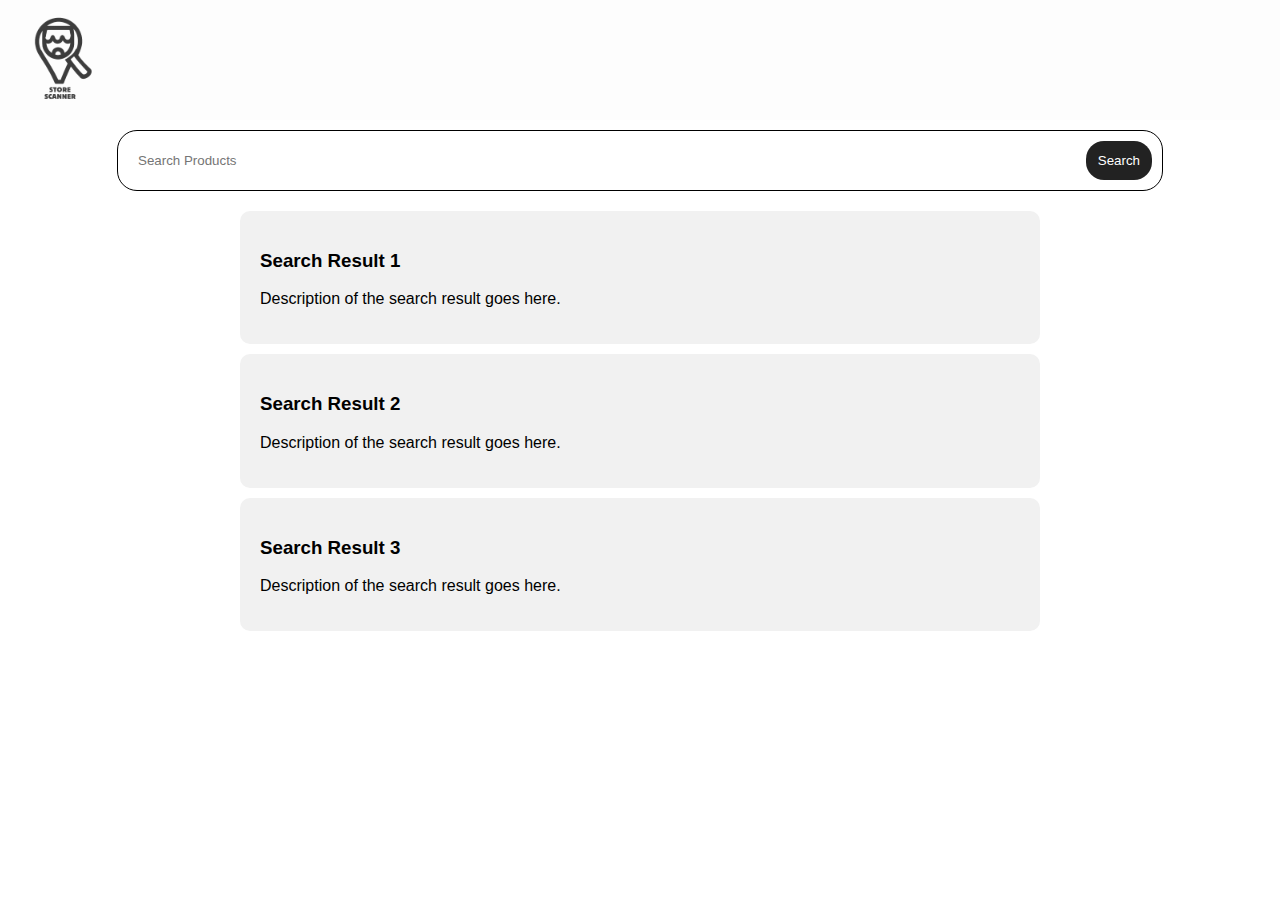
==== src/main/resources/templates/main.html @ 27c57f30 "- added return back button (not final)" ====
<!DOCTYPE html>
<html>
<head>
    <title>Touchit!</title>
    <link rel="stylesheet" type="text/css" href="../static/main.css">
    <link rel="stylesheet" type="text/css" th:href="@{/main.css}">
    <script>
        function showDescription(resultId) {
            var results = document.getElementsByClassName("result");
            for (var i = 0; i < results.length; i++) {
                var result = results[i];
                if (result.id !== resultId) {
                    result.style.display = "none";
                }
            }

            var description = document.getElementById(resultId + "-description");
            description.style.display = "block";

            var returnButton = document.getElementById("return-button");
            returnButton.style.display = "block";

            var clickedResult = document.getElementById(resultId);
            clickedResult.classList.add("enlarge");
        }

        function returnToResults(resultId) {
            var results = document.getElementsByClassName("result");
            for (var i = 0; i < results.length; i++) {
                results[i].style.display = "block";
            }

            var descriptions = document.getElementsByClassName("description");
            for (var i = 0; i < descriptions.length; i++) {
                descriptions[i].style.display = "none";
            }

            var returnButton = document.getElementById("return-button");
            returnButton.style.display = "none";

            var enlargedResult = document.getElementsByClassName("enlarge");
            if (enlargedResult.length > 0) {
                enlargedResult[0].classList.remove("enlarge");
            }
        }
    </script>
</head>
<body>
<div class="header">
    <div class="logo">
        <img th:src="@{/img/logo.png}" src="../static/img/logo.png" alt="Company Logo">
    </div>
</div>

<div class="search-bar">
    <input type="text" placeholder="Search Products">
    <button type="submit">Search</button>
</div>

<div class="search-results">
    <div id="return-button" class="return-button" onclick="returnToResults('result1')" style="display: none;">
        <button class="return-button">Go Back</button>
    </div>
    <div class="result" id="result1" onclick="showDescription('result1')">
        <h3>Search Result 1</h3>
        <p>Description of the search result goes here.</p>
        <p id="result1-description" class="description" style="display: none;">Description of the product goes here.</p>
    </div>
    <div class="result" id="result2" onclick="showDescription('result2')">
        <h3>Search Result 2</h3>
        <p>Description of the search result goes here.</p>
        <p id="result2-description" class="description" style="display: none;">Description of the product goes here.</p>

    </div>
    <div class="result" id="result3" onclick="showDescription('result3')">
        <h3>Search Result 3</h3>
        <p>Description of the search result goes here.</p>
        <p id="result3-description" class="description" style="display: none;">Description of the product goes here.</p>
    </div>
</div>
</body>
</html>
---- src/main/resources/static/main.css ----
/* CSS */

body {
    margin: 0;
    padding: 0;
    font-family: Arial, sans-serif;
    background-color: #ffffff;
    color: #000000;
}

.header {
    background-color: #fdfdfd;
    padding: 10px;
    display: flex;
    justify-content: space-between;
    align-items: center;
}

.logo {
    display: flex;
    align-items: center;
}

.logo img {
    height: 100px;
    margin-right: 10px;
    filter: grayscale(100%);
}

.search-bar {
    max-width: 80%;
    margin: 10px auto;
    padding: 10px;
    border: 1px solid #000000;
    display: flex;
    align-items: center;
    background-color: #ffffff;
    transition: all 0.3s ease;
    border-radius: 20px;
}

.search-bar input[type="text"] {
    flex-grow: 1;
    border: none;
    padding: 10px;
    margin-right: 4px;
    background-color: transparent;
    color: #000000;
}

.search-bar button {
    background-color: #222222;
    color: #ffffff;
    border: none;
    padding: 12px 12px;
    cursor: pointer;
    border-radius: 18px;
}

.search-bar:focus-within {
    box-shadow: 0 0 5px rgba(0, 0, 0, 0.3);
}

.search-bar:hover {
    background-color: #222222;
    color: #ffffff;
}

.search-bar:hover input[type="text"] {
    color: #ffffff;
}

.search-results {
    max-width: 800px;
    margin: 20px auto;
}

.result {
    background-color: #f1f1f1;
    padding: 20px;
    margin-bottom: 10px;
    border-radius: 10px;
    cursor: pointer;
    transition: transform 0.3s ease, box-shadow 0.3s ease;
}

.result:hover {
    transform: scale(1.05);
    box-shadow: 0 0 10px rgba(0, 0, 0, 0.3);
}

.result.enlarge {
    transform: scale(1.1);
}
.search-results {
    position: relative;
}

.return-button {
    position: relative;
    top: -7px;
    left: 0;
    width: 50%;
    display: flex;
    justify-content: center;
}

.return-button button {
    background-color: #222222;
    color: #ffffff;
    border: none;
    padding: 12px 12px;
    cursor: pointer;
    border-radius: 18px;
    transition: transform 0.3s ease;
}

.return-button button:hover {
    transform: scale(1.1);
}
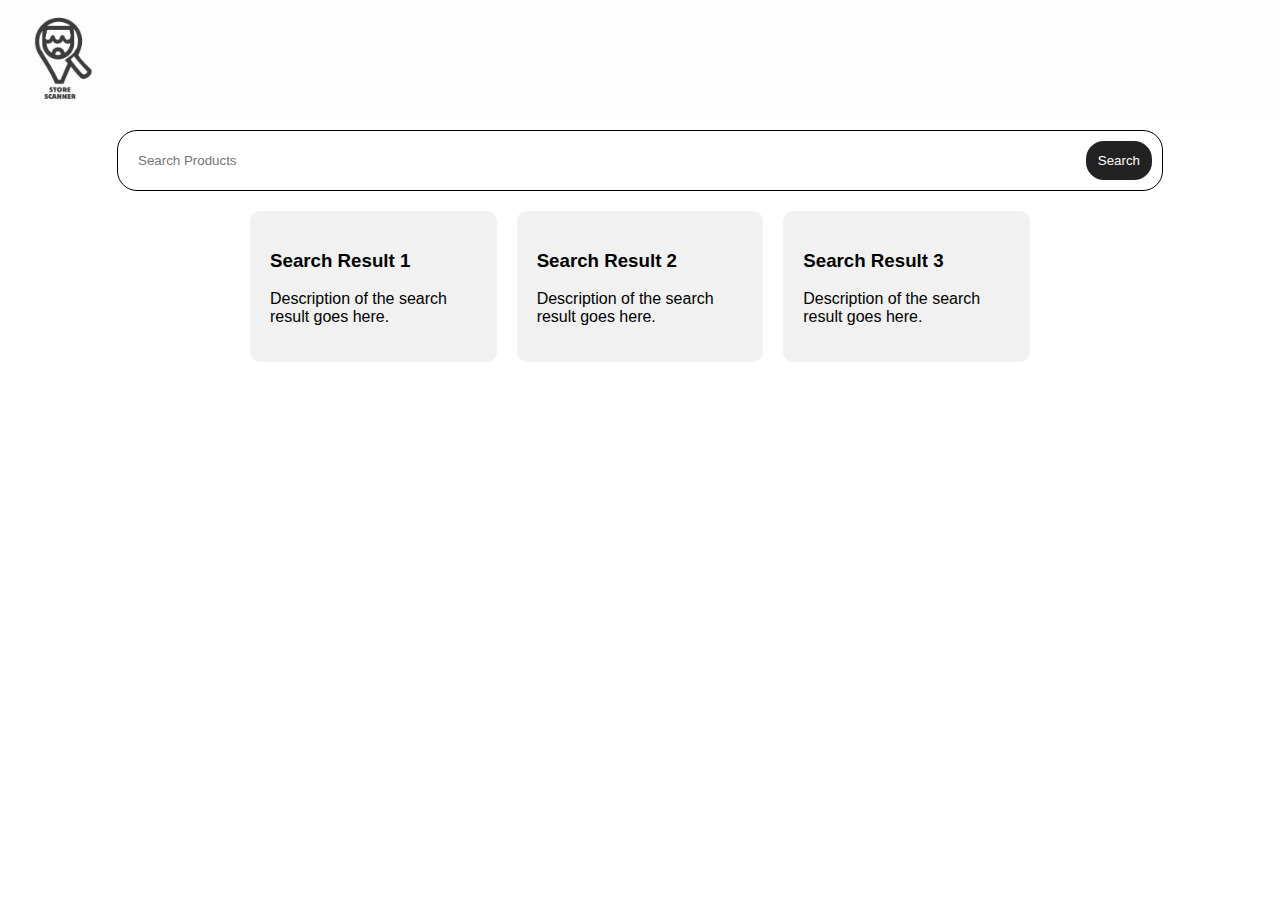
==== commit 5c2fc058: "- edited the width of selected boxes + favicon" ====
--- a/src/main/resources/templates/main.html
+++ b/src/main/resources/templates/main.html
@@ -2,6 +2,7 @@
 <html>
 <head>
     <title>Touchit!</title>
+    <link rel="icon" href="../static/img/logo.png" th:src="@{/img/logo.png}">
     <link rel="stylesheet" type="text/css" href="../static/main.css">
     <link rel="stylesheet" type="text/css" th:href="@{/main.css}">
     <script>
--- a/src/main/resources/static/main.css
+++ b/src/main/resources/static/main.css
@@ -73,24 +73,38 @@
 .search-results {
     max-width: 800px;
     margin: 20px auto;
+    display: flex;
+    flex-wrap: wrap;
+    justify-content: flex-start;
 }
 
 .result {
     background-color: #f1f1f1;
     padding: 20px;
     margin-bottom: 10px;
+    margin-left: 10px;
+    margin-right: 10px;
     border-radius: 10px;
     cursor: pointer;
     transition: transform 0.3s ease, box-shadow 0.3s ease;
-}
-
-.result:hover {
-    transform: scale(1.05);
-    box-shadow: 0 0 10px rgba(0, 0, 0, 0.3);
+    width: calc(33.33% - 20px);
+    box-sizing: border-box;
 }
 
 .result.enlarge {
     transform: scale(1.1);
+    z-index: 1;
+    width: 80%;
+    position: relative;
+}
+
+.result:not(.enlarge) {
+    transition: transform 0.3s ease, box-shadow 0.3s ease;
+}
+
+.result:hover:not(.enlarge) {
+    transform: scale(1.05);
+    box-shadow: 0 0 10px rgba(0, 0, 0, 0.3);
 }
 .search-results {
     position: relative;
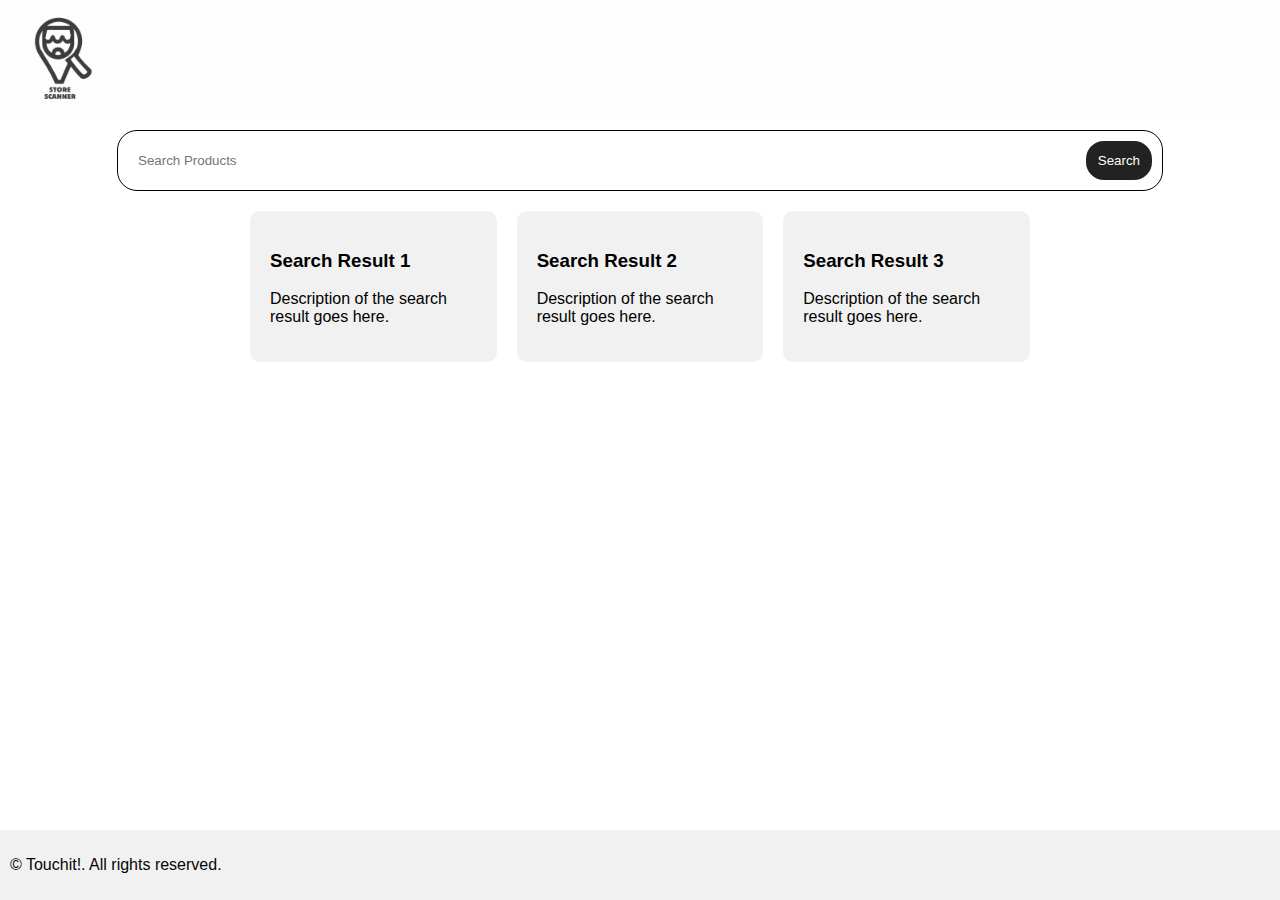
==== commit d4f83ed0: "- further button and logo design" ====
--- a/src/main/resources/templates/main.html
+++ b/src/main/resources/templates/main.html
@@ -12,6 +12,10 @@
                 var result = results[i];
                 if (result.id !== resultId) {
                     result.style.display = "none";
+                }
+                else {
+                    result.getAttribute("onclick");
+                    result.removeAttribute("onclick");
                 }
             }
 
@@ -29,6 +33,7 @@
             var results = document.getElementsByClassName("result");
             for (var i = 0; i < results.length; i++) {
                 results[i].style.display = "block";
+                results[i].setAttribute("onclick", "showDescription('" + results[i].id + "')");
             }
 
             var descriptions = document.getElementsByClassName("description");
@@ -48,9 +53,9 @@
 </head>
 <body>
 <div class="header">
-    <div class="logo">
+    <a th:href="@{/}" href="/Touchit/templates/main.html?_ijt=8nv4k5sgt2rormobgmivm23if0&_ij_reload=RELOAD_ON_SAVE" class="logo">
         <img th:src="@{/img/logo.png}" src="../static/img/logo.png" alt="Company Logo">
-    </div>
+    </a>
 </div>
 
 <div class="search-bar">
@@ -63,6 +68,7 @@
         <button class="return-button">Go Back</button>
     </div>
     <div class="result" id="result1" onclick="showDescription('result1')">
+
         <h3>Search Result 1</h3>
         <p>Description of the search result goes here.</p>
         <p id="result1-description" class="description" style="display: none;">Description of the product goes here.</p>
@@ -79,5 +85,10 @@
         <p id="result3-description" class="description" style="display: none;">Description of the product goes here.</p>
     </div>
 </div>
+
+<footer class="footer">
+    <p>&copy; Touchit!. All rights reserved.</p>
+</footer>
+
 </body>
 </html>
--- a/src/main/resources/static/main.css
+++ b/src/main/resources/static/main.css
@@ -19,12 +19,28 @@
 .logo {
     display: flex;
     align-items: center;
+    text-decoration: none;
 }
 
 .logo img {
     height: 100px;
     margin-right: 10px;
     filter: grayscale(100%);
+    transition: filter 0.5s ease;
+}
+
+.logo img:hover {
+    animation: glow 1s infinite alternate;
+    filter: brightness(150%) drop-shadow(0 0 10px #293F4D);
+}
+
+@keyframes glow {
+    0% {
+        filter: brightness(100%);
+    }
+    100% {
+        filter: brightness(150%) drop-shadow(0 0 10px #293F4D);
+    }
 }
 
 .search-bar {
@@ -77,7 +93,6 @@
     flex-wrap: wrap;
     justify-content: flex-start;
 }
-
 .result {
     background-color: #f1f1f1;
     padding: 20px;
@@ -96,6 +111,7 @@
     z-index: 1;
     width: 80%;
     position: relative;
+    pointer-events: none;
 }
 
 .result:not(.enlarge) {
@@ -106,14 +122,16 @@
     transform: scale(1.05);
     box-shadow: 0 0 10px rgba(0, 0, 0, 0.3);
 }
+
 .search-results {
     position: relative;
 }
 
 .return-button {
     position: relative;
-    top: -7px;
-    left: 0;
+    top: -8px;
+    bottom: 5px;
+    left: -10px;
     width: 50%;
     display: flex;
     justify-content: center;
@@ -131,4 +149,14 @@
 
 .return-button button:hover {
     transform: scale(1.1);
-}+}
+
+.footer {
+    background-color: #f1f1f1;
+    color: #050505;
+    text-align: left;
+    padding: 10px;
+    position: absolute;
+    bottom: 0;
+    width: 100%;
+}
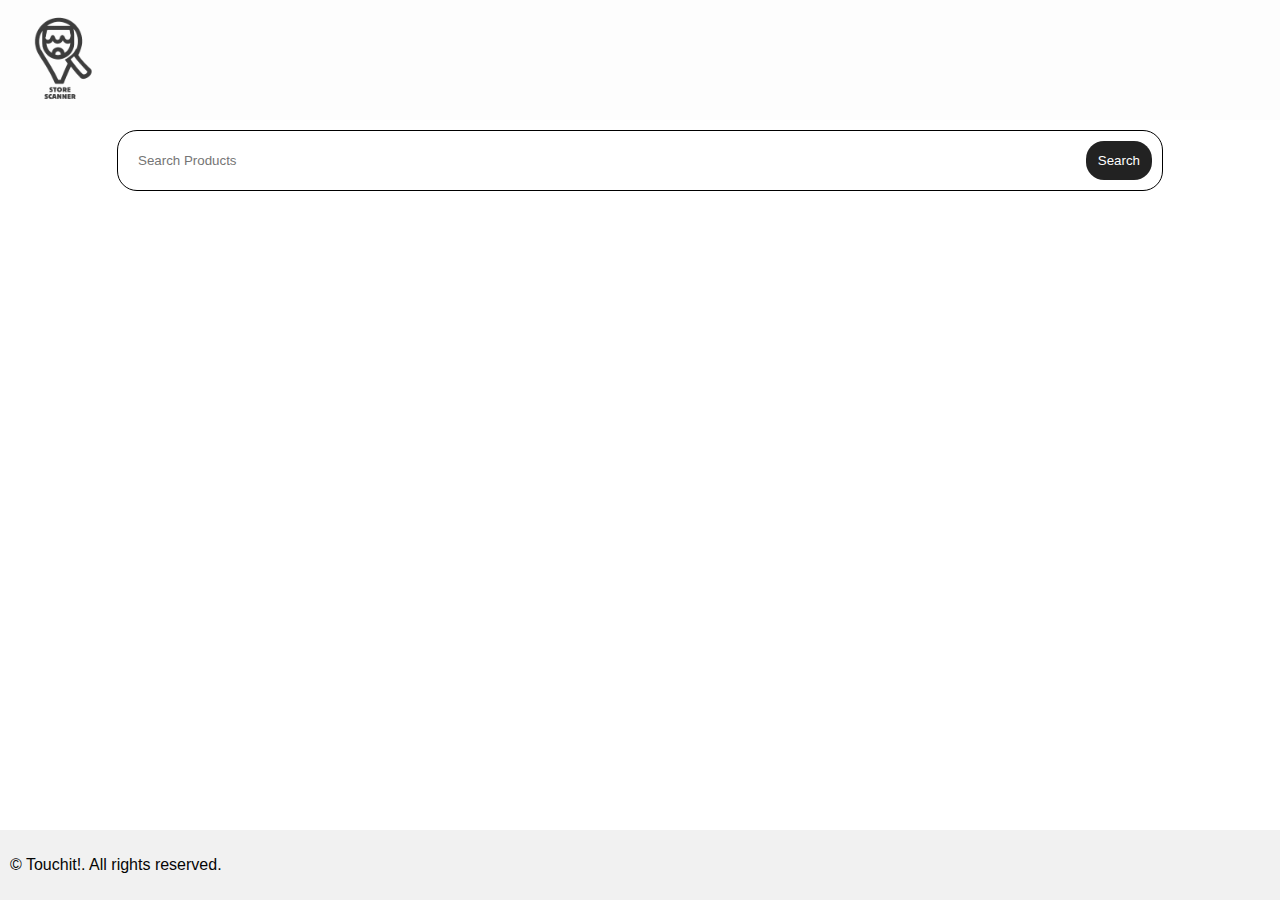
==== commit 7feed5c4: "- animated results" ====
--- a/src/main/resources/templates/main.html
+++ b/src/main/resources/templates/main.html
@@ -6,6 +6,15 @@
     <link rel="stylesheet" type="text/css" href="../static/main.css">
     <link rel="stylesheet" type="text/css" th:href="@{/main.css}">
     <script>
+        function animateSearchResults() {
+            var results = document.getElementsByClassName("result");
+
+            for (var i = 0; i < results.length; i++) {
+                var result = results[i];
+                result.classList.add("animate");
+            }
+        }
+
         function showDescription(resultId) {
             var results = document.getElementsByClassName("result");
             for (var i = 0; i < results.length; i++) {
@@ -51,7 +60,7 @@
         }
     </script>
 </head>
-<body>
+<body onload="animateSearchResults()">
 <div class="header">
     <a th:href="@{/}" href="/Touchit/templates/main.html?_ijt=8nv4k5sgt2rormobgmivm23if0&_ij_reload=RELOAD_ON_SAVE" class="logo">
         <img th:src="@{/img/logo.png}" src="../static/img/logo.png" alt="Company Logo">
--- a/src/main/resources/static/main.css
+++ b/src/main/resources/static/main.css
@@ -104,6 +104,26 @@
     transition: transform 0.3s ease, box-shadow 0.3s ease;
     width: calc(33.33% - 20px);
     box-sizing: border-box;
+    animation: fadeIn 0.5s ease forwards; /* Add fade-in animation */
+}
+.result {
+    /* Rest of your styles */
+    opacity: 0; /* Set initial opacity to 0 */
+    transition: opacity 0.5s ease; /* Add transition for opacity */
+}
+
+.show {
+    opacity: 1; /* Set opacity to 1 to trigger the animation */
+}
+@keyframes fadeIn {
+    0% {
+        opacity: 0;
+        transform: translateY(20px);
+    }
+    100% {
+        opacity: 1;
+        transform: translateY(0);
+    }
 }
 
 .result.enlarge {
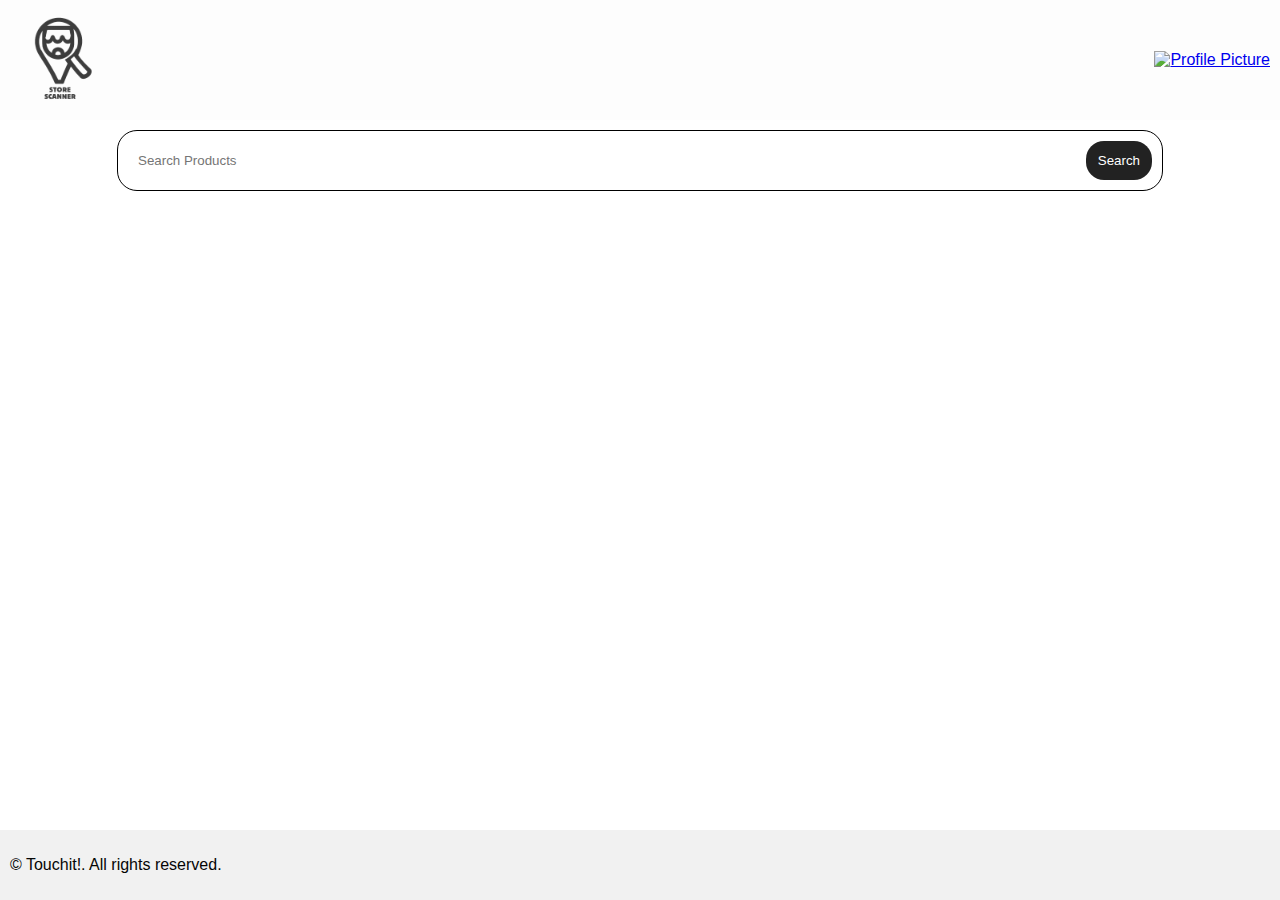
==== commit fdade51e: "- added potential mysql connection" ====
--- a/src/main/resources/templates/main.html
+++ b/src/main/resources/templates/main.html
@@ -65,6 +65,9 @@
     <a th:href="@{/}" href="/Touchit/templates/main.html?_ijt=8nv4k5sgt2rormobgmivm23if0&_ij_reload=RELOAD_ON_SAVE" class="logo">
         <img th:src="@{/img/logo.png}" src="../static/img/logo.png" alt="Company Logo">
     </a>
+    <a href="/user/profile">
+        <img src="profile_picture.jpg" alt="Profile Picture" class="profile-picture">
+    </a>
 </div>
 
 <div class="search-bar">
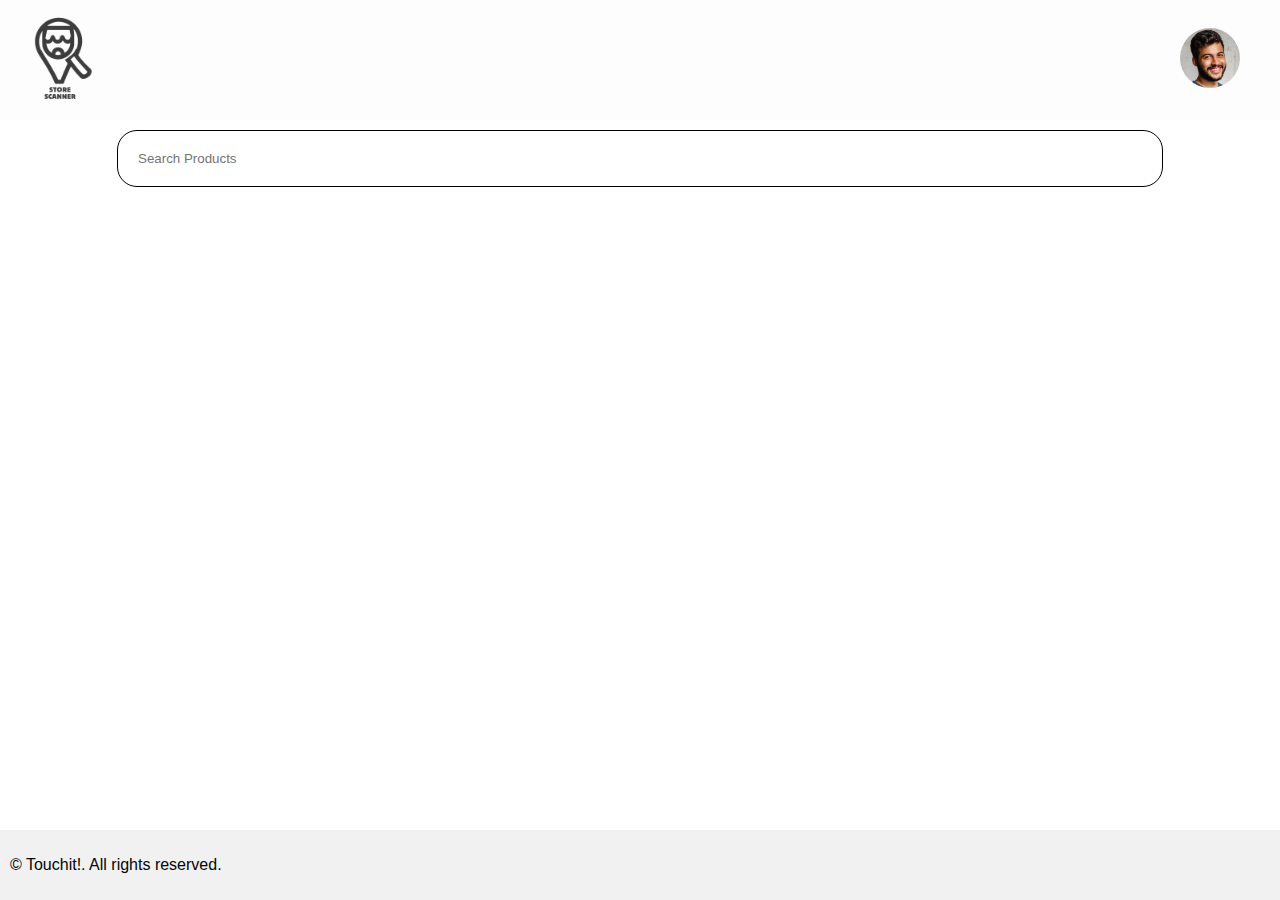
==== commit 7a1202fb: "- added "no backend search function" and productpictures" ====
--- a/src/main/resources/templates/main.html
+++ b/src/main/resources/templates/main.html
@@ -3,9 +3,41 @@
 <head>
     <title>Touchit!</title>
     <link rel="icon" href="../static/img/logo.png" th:src="@{/img/logo.png}">
-    <link rel="stylesheet" type="text/css" href="../static/main.css">
-    <link rel="stylesheet" type="text/css" th:href="@{/main.css}">
+    <link rel="stylesheet" type="text/css" href="../static/main.css" th:href="@{/main.css}">
     <script>
+        window.addEventListener('DOMContentLoaded', function () {
+            const searchInput = document.querySelector(".search-bar input");
+            const searchResults = document.getElementsByClassName("result");
+
+            function searchProducts() {
+                const keyword = searchInput.value.toLowerCase();
+                let found = false;
+
+                Array.from(searchResults).forEach(function (result) {
+                    const resultId = result.id.toLowerCase();
+                    const resultName = result.getElementsByTagName("h3")[0].innerText.toLowerCase();
+                    const resultDescription = result.getElementsByTagName("p")[0].innerText.toLowerCase();
+
+                    if (resultId.includes(keyword) || resultName.includes(keyword) || resultDescription.includes(keyword)) {
+                        result.style.display = "block";
+                        found = true;
+                    } else {
+                        result.style.display = "none";
+                    }
+                });
+
+                if (!found) {
+                    const noResultsMessage = document.getElementById("no-results-message");
+                    noResultsMessage.style.display = "block";
+                } else {
+                    const noResultsMessage = document.getElementById("no-results-message");
+                    noResultsMessage.style.display = "none";
+                }
+            }
+
+            searchInput.addEventListener("input", searchProducts);
+        });
+
         function animateSearchResults() {
             var results = document.getElementsByClassName("result");
 
@@ -14,7 +46,6 @@
                 result.classList.add("animate");
             }
         }
-
         function showDescription(resultId) {
             var results = document.getElementsByClassName("result");
             for (var i = 0; i < results.length; i++) {
@@ -23,7 +54,6 @@
                     result.style.display = "none";
                 }
                 else {
-                    result.getAttribute("onclick");
                     result.removeAttribute("onclick");
                 }
             }
@@ -59,43 +89,52 @@
             }
         }
     </script>
+
 </head>
 <body onload="animateSearchResults()">
 <div class="header">
     <a th:href="@{/}" href="/Touchit/templates/main.html?_ijt=8nv4k5sgt2rormobgmivm23if0&_ij_reload=RELOAD_ON_SAVE" class="logo">
         <img th:src="@{/img/logo.png}" src="../static/img/logo.png" alt="Company Logo">
     </a>
-    <a href="/user/profile">
-        <img src="profile_picture.jpg" alt="Profile Picture" class="profile-picture">
+    <a href="profile.html?_ijt=4ugeebq784iuj0khd35jk1s02t&_ij_reload=RELOAD_ON_SAVE" th:href="@{/profiles}">
+        <img src="../static/img/profile-picture.png" th:src="@{/img/profile-picture.png}" alt="Profile Picture" class="profile-picture">
     </a>
 </div>
 
-<div class="search-bar">
-    <input type="text" placeholder="Search Products">
-    <button type="submit">Search</button>
-</div>
+
+    <label>
+        <div class="search-bar">
+        <input type="text" placeholder="Search Products">
+        </div>
+    </label>
+
 
 <div class="search-results">
     <div id="return-button" class="return-button" onclick="returnToResults('result1')" style="display: none;">
         <button class="return-button">Go Back</button>
     </div>
     <div class="result" id="result1" onclick="showDescription('result1')">
-
+        <img src="../static/img/product1.jpg" th:src="@{/img/product1.png}" alt="Product 1" class="result-image">
         <h3>Search Result 1</h3>
         <p>Description of the search result goes here.</p>
         <p id="result1-description" class="description" style="display: none;">Description of the product goes here.</p>
     </div>
     <div class="result" id="result2" onclick="showDescription('result2')">
+        <img src="../static/img/product2.jpg" th:src="@{/img/product2.png}" alt="Product 2" class="result-image">
         <h3>Search Result 2</h3>
         <p>Description of the search result goes here.</p>
         <p id="result2-description" class="description" style="display: none;">Description of the product goes here.</p>
-
     </div>
     <div class="result" id="result3" onclick="showDescription('result3')">
+        <img src="../static/img/product3.jpg" th:src="@{/img/product3.png}" alt="Product 3" class="result-image">
         <h3>Search Result 3</h3>
         <p>Description of the search result goes here.</p>
         <p id="result3-description" class="description" style="display: none;">Description of the product goes here.</p>
     </div>
+</div>
+
+<div id="no-results-message" class="no-results-message" style="display: none;">
+    No results found.
 </div>
 
 <footer class="footer">
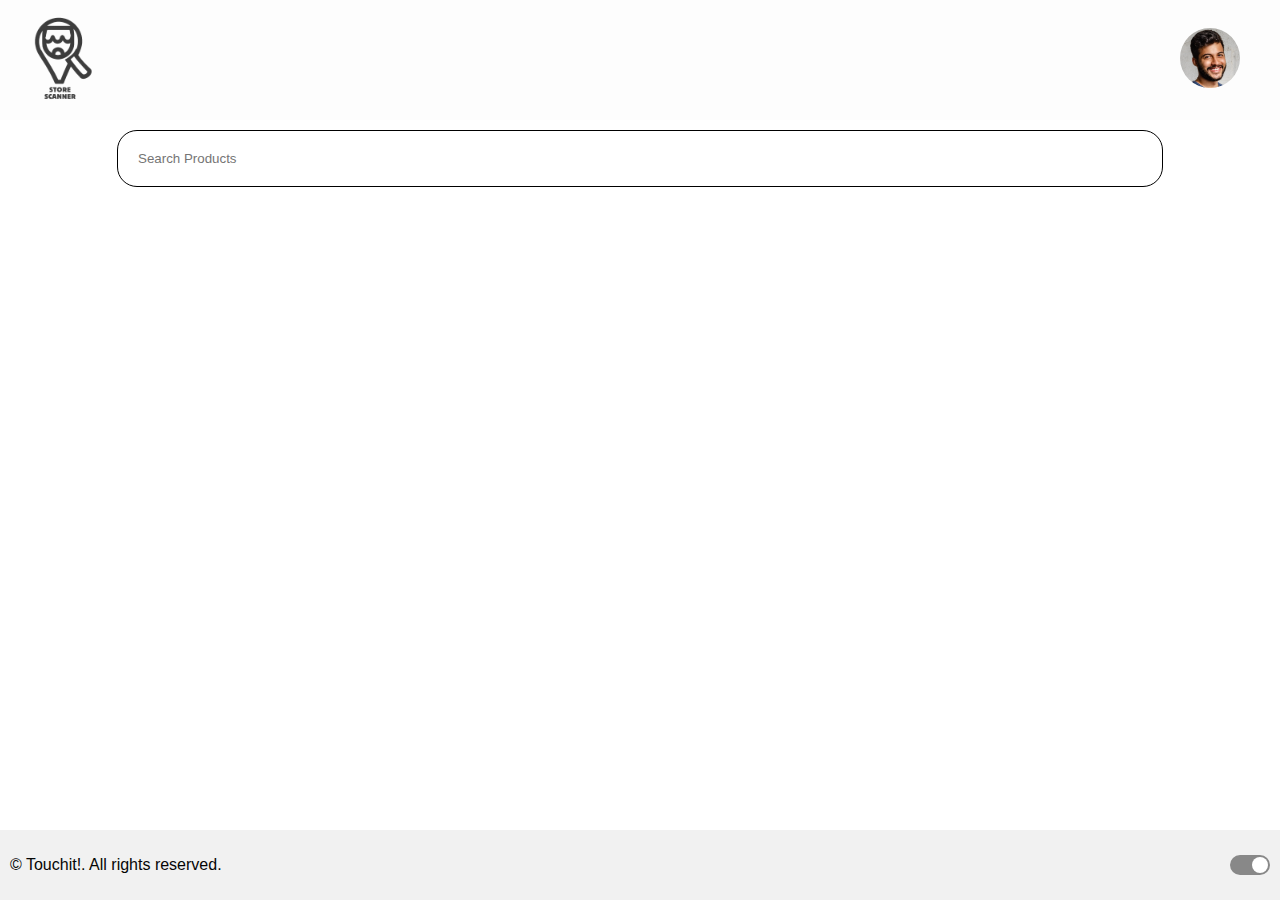
==== commit 0787f9ba: "- added dark mode" ====
--- a/src/main/resources/templates/main.html
+++ b/src/main/resources/templates/main.html
@@ -4,92 +4,7 @@
     <title>Touchit!</title>
     <link rel="icon" href="../static/img/logo.png" th:src="@{/img/logo.png}">
     <link rel="stylesheet" type="text/css" href="../static/main.css" th:href="@{/main.css}">
-    <script>
-        window.addEventListener('DOMContentLoaded', function () {
-            const searchInput = document.querySelector(".search-bar input");
-            const searchResults = document.getElementsByClassName("result");
-
-            function searchProducts() {
-                const keyword = searchInput.value.toLowerCase();
-                let found = false;
-
-                Array.from(searchResults).forEach(function (result) {
-                    const resultId = result.id.toLowerCase();
-                    const resultName = result.getElementsByTagName("h3")[0].innerText.toLowerCase();
-                    const resultDescription = result.getElementsByTagName("p")[0].innerText.toLowerCase();
-
-                    if (resultId.includes(keyword) || resultName.includes(keyword) || resultDescription.includes(keyword)) {
-                        result.style.display = "block";
-                        found = true;
-                    } else {
-                        result.style.display = "none";
-                    }
-                });
-
-                if (!found) {
-                    const noResultsMessage = document.getElementById("no-results-message");
-                    noResultsMessage.style.display = "block";
-                } else {
-                    const noResultsMessage = document.getElementById("no-results-message");
-                    noResultsMessage.style.display = "none";
-                }
-            }
-
-            searchInput.addEventListener("input", searchProducts);
-        });
-
-        function animateSearchResults() {
-            var results = document.getElementsByClassName("result");
-
-            for (var i = 0; i < results.length; i++) {
-                var result = results[i];
-                result.classList.add("animate");
-            }
-        }
-        function showDescription(resultId) {
-            var results = document.getElementsByClassName("result");
-            for (var i = 0; i < results.length; i++) {
-                var result = results[i];
-                if (result.id !== resultId) {
-                    result.style.display = "none";
-                }
-                else {
-                    result.removeAttribute("onclick");
-                }
-            }
-
-            var description = document.getElementById(resultId + "-description");
-            description.style.display = "block";
-
-            var returnButton = document.getElementById("return-button");
-            returnButton.style.display = "block";
-
-            var clickedResult = document.getElementById(resultId);
-            clickedResult.classList.add("enlarge");
-        }
-
-        function returnToResults(resultId) {
-            var results = document.getElementsByClassName("result");
-            for (var i = 0; i < results.length; i++) {
-                results[i].style.display = "block";
-                results[i].setAttribute("onclick", "showDescription('" + results[i].id + "')");
-            }
-
-            var descriptions = document.getElementsByClassName("description");
-            for (var i = 0; i < descriptions.length; i++) {
-                descriptions[i].style.display = "none";
-            }
-
-            var returnButton = document.getElementById("return-button");
-            returnButton.style.display = "none";
-
-            var enlargedResult = document.getElementsByClassName("enlarge");
-            if (enlargedResult.length > 0) {
-                enlargedResult[0].classList.remove("enlarge");
-            }
-        }
-    </script>
-
+    <script src="../static/main.js" defer></script>
 </head>
 <body onload="animateSearchResults()">
 <div class="header">
@@ -101,13 +16,11 @@
     </a>
 </div>
 
-
-    <label>
-        <div class="search-bar">
-        <input type="text" placeholder="Search Products">
-        </div>
-    </label>
-
+<label>
+    <div class="search-bar">
+            <input type="text" placeholder="Search Products">
+    </div>
+</label>
 
 <div class="search-results">
     <div id="return-button" class="return-button" onclick="returnToResults('result1')" style="display: none;">
@@ -124,6 +37,7 @@
         <h3>Search Result 2</h3>
         <p>Description of the search result goes here.</p>
         <p id="result2-description" class="description" style="display: none;">Description of the product goes here.</p>
+
     </div>
     <div class="result" id="result3" onclick="showDescription('result3')">
         <img src="../static/img/product3.jpg" th:src="@{/img/product3.png}" alt="Product 3" class="result-image">
@@ -139,6 +53,11 @@
 
 <footer class="footer">
     <p>&copy; Touchit!. All rights reserved.</p>
+    <div class="dark-mode-toggle">
+        <div class="toggle-message">Dark Mode</div>
+        <input type="checkbox" id="darkModeToggle" class="toggle-checkbox">
+        <label for="darkModeToggle" class="toggle-label"></label>
+    </div>
 </footer>
 
 </body>
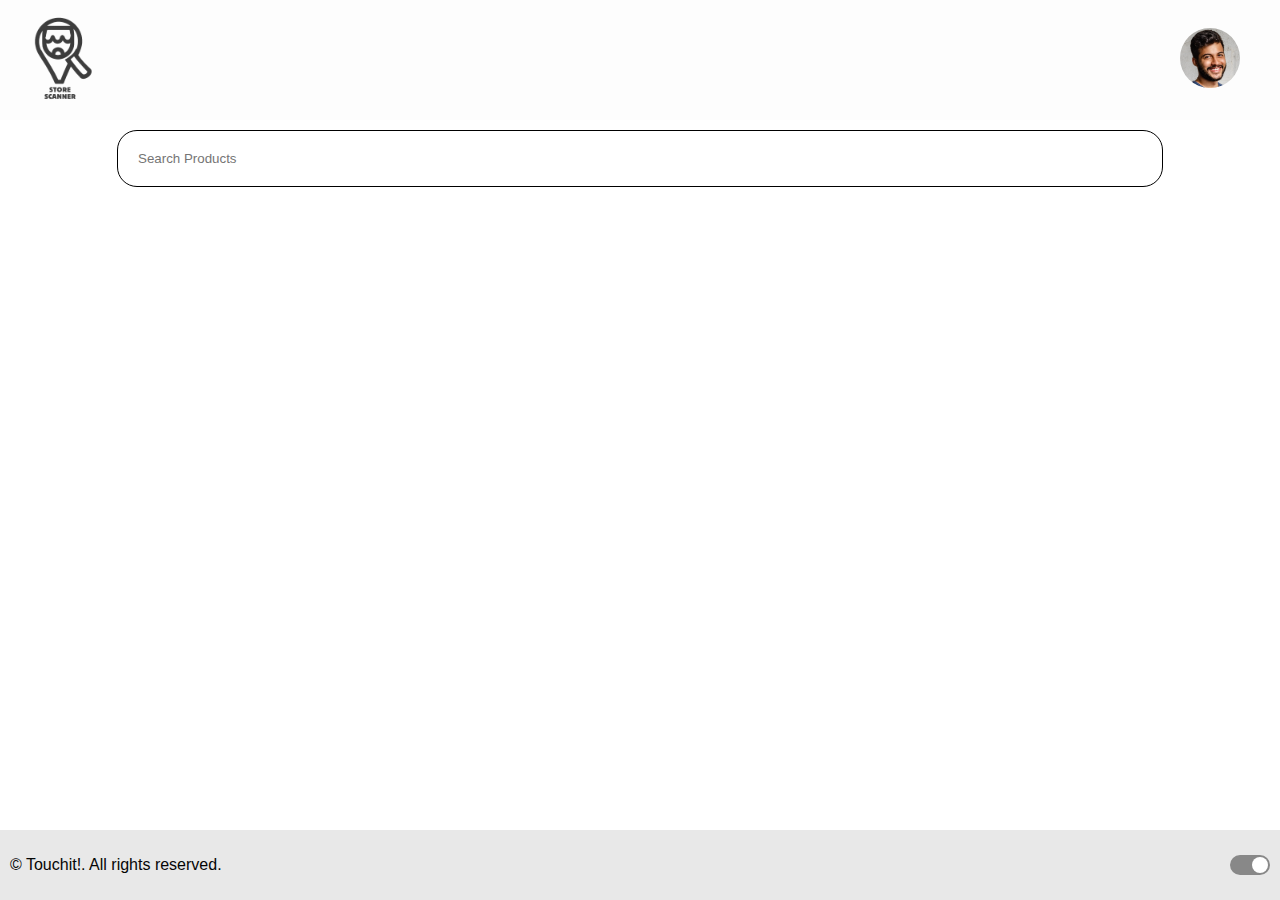
==== commit d5ce58fe: "- made dark mode persistent + No results container" ====
--- a/src/main/resources/templates/main.html
+++ b/src/main/resources/templates/main.html
@@ -4,7 +4,20 @@
     <title>Touchit!</title>
     <link rel="icon" href="../static/img/logo.png" th:src="@{/img/logo.png}">
     <link rel="stylesheet" type="text/css" href="../static/main.css" th:href="@{/main.css}">
+    <script>
+        // Retrieve the preferred mode from local storage and apply it on page load
+        window.addEventListener("DOMContentLoaded", function () {
+            const preferredMode = localStorage.getItem('mode');
+            const body = document.body;
+
+            if (preferredMode === 'dark') {
+                body.classList.add('dark-mode');
+                document.getElementById("darkModeToggle").checked = true;
+            }
+        });
+    </script>
     <script src="../static/main.js" defer></script>
+    <script src="../static/darkmode.js" defer></script>
 </head>
 <body onload="animateSearchResults()">
 <div class="header">
@@ -45,11 +58,15 @@
         <p>Description of the search result goes here.</p>
         <p id="result3-description" class="description" style="display: none;">Description of the product goes here.</p>
     </div>
+
+
+    <div id="no-results-message" class="no-results-message no-results-container">
+        <div class="no-results-container">
+            <p>No results found.</p>
+        </div>
+    </div>
 </div>
 
-<div id="no-results-message" class="no-results-message" style="display: none;">
-    No results found.
-</div>
 
 <footer class="footer">
     <p>&copy; Touchit!. All rights reserved.</p>
